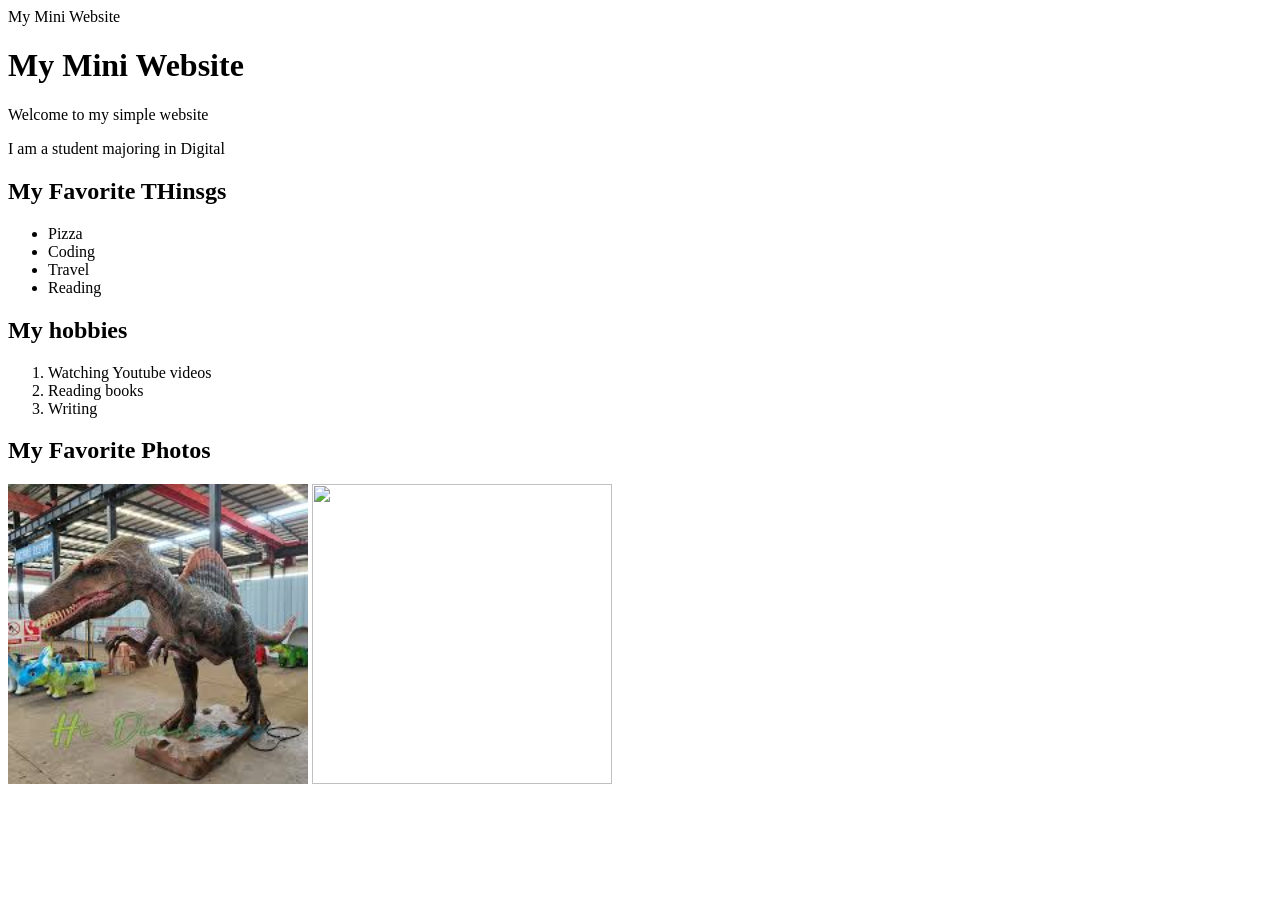
==== index.html @ 7b61d5a0 "miau miau test web" ====
<html> 
<head>
    <meta charset="utf-8"
    <title>My Mini Website</title>
    </head>
    <body>
        <h1>My Mini Website</h1>
        <p>Welcome to my simple website</p>
        <p>I am a student majoring in Digital</p>
        
        <h2>My Favorite THinsgs</h2>
        <ul>
            <li>Pizza</li>
            <li>Coding</li>
            <li>Travel</li>
            <li>Reading</li>
        </ul>
    
        <h2>My hobbies</h2>
        <ol>
            <li>Watching Youtube videos</li>
            <li>Reading books</li>
            <li>Writing</li>
        </ol>
    
        <h2>My Favorite Photos</h2>
        <img src="images/dino/images.jpg" width="300" alt = "spino">
        <img src="images/fukuoka.jpg.jpg" width="300">
    </body>
</html>
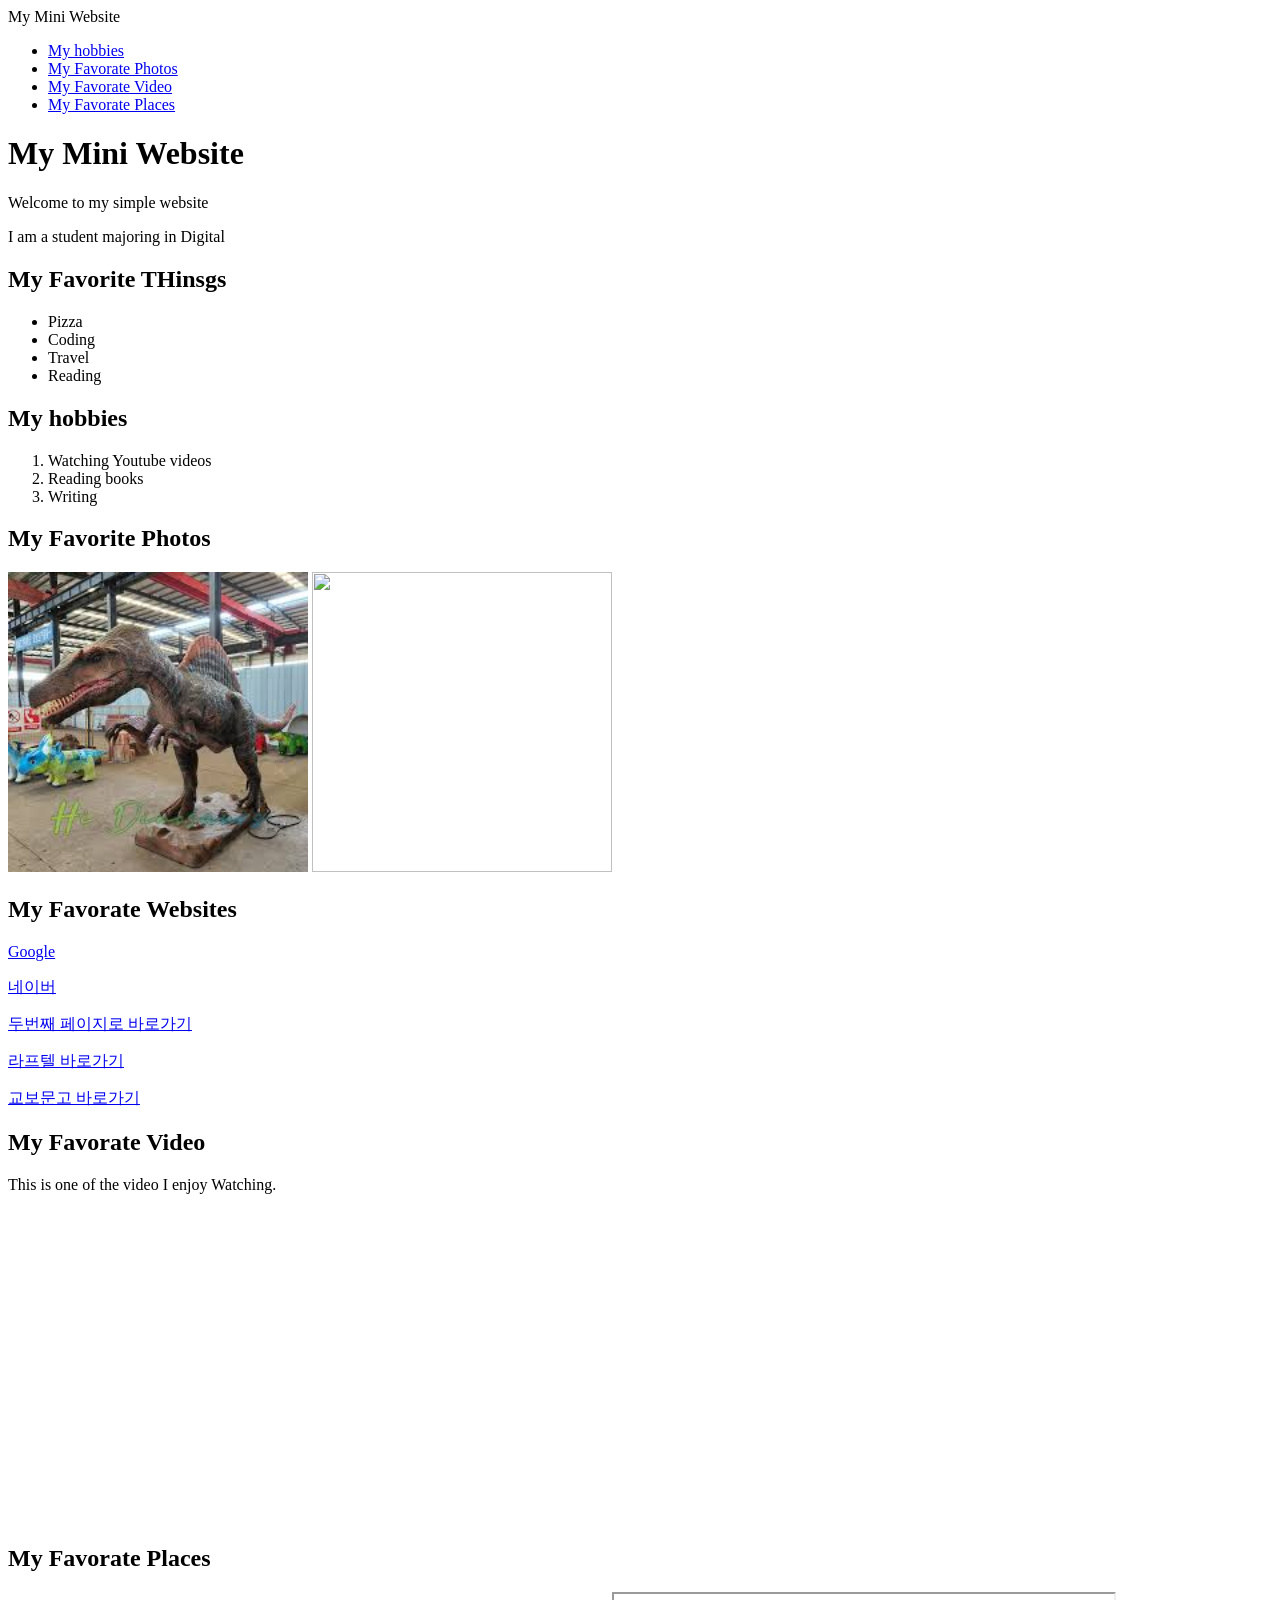
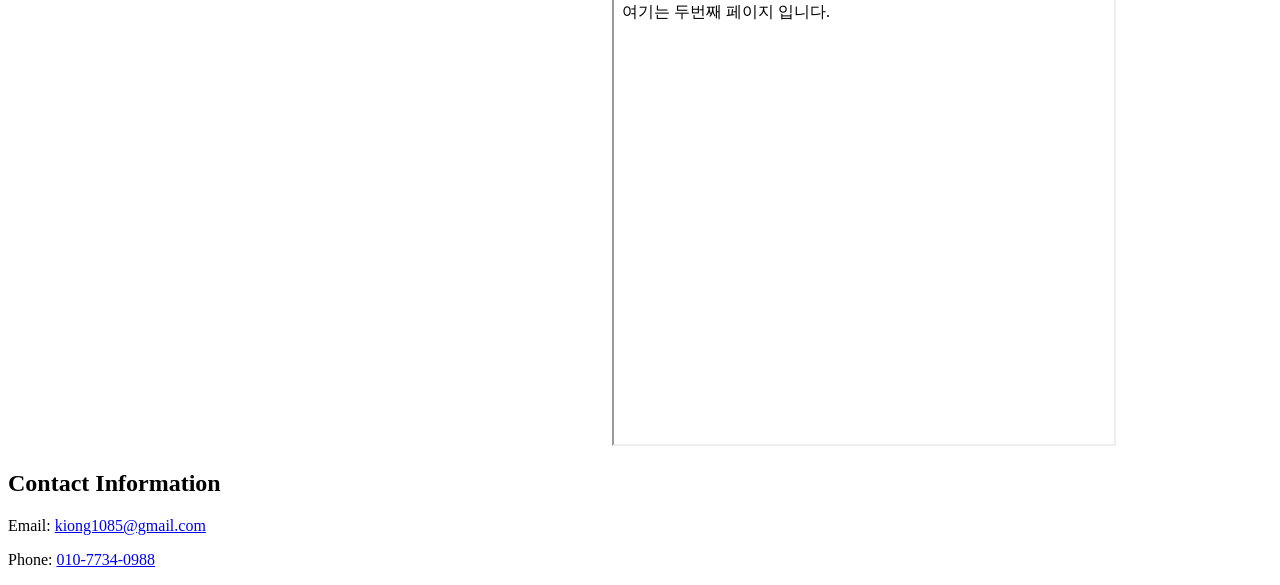
==== commit 7032db62: "add page 2.html inner links, favorite video..." ====
--- a/index.html
+++ b/index.html
@@ -1,9 +1,18 @@
 <html> 
-<head>
-    <meta charset="utf-8"
-    <title>My Mini Website</title>
+    <head>
+        <meta charset="utf-8"
+        <title>My Mini Website</title>
     </head>
     <body>
+        
+        <ul>
+            <li> <a href="#hobby"> My hobbies</a></li>
+            <li> <a href="#photo">My Favorate Photos</a></li>
+            <li> <a href="#video">My Favorate Video</a></li>
+            <li> <a href="#place">My Favorate Places</a></li>
+        </ul>
+        
+        
         <h1>My Mini Website</h1>
         <p>Welcome to my simple website</p>
         <p>I am a student majoring in Digital</p>
@@ -16,15 +25,37 @@
             <li>Reading</li>
         </ul>
     
-        <h2>My hobbies</h2>
+        <h2 id="hobby">My hobbies</h2>
         <ol>
             <li>Watching Youtube videos</li>
             <li>Reading books</li>
             <li>Writing</li>
         </ol>
     
-        <h2>My Favorite Photos</h2>
+        <h2 id="photo">My Favorite Photos</h2>
         <img src="images/dino/images.jpg" width="300" alt = "spino">
         <img src="images/fukuoka.jpg.jpg" width="300">
+    
+        <h2>My Favorate Websites</h2>
+        <p> <a href="https://www.google.com/?hl=ko" target="_blank">Google</a> </p>
+        <p> <a href="https://www.naver.com/" target="_blank">네이버</a></p>
+        <p> <a href="page2.html" target="_blank"> 두번째 페이지로 바로가기 </a> </p>
+        <p> <a href="https://laftel.net/" target="_blank">라프텔 바로가기</a></p>
+        <p> <a href="https://product.kyobobook.co.kr/detail/S000001913217" target="_blank">교보문고 바로가기</a></p>
+
+        <h2 id="video">My Favorate Video</h2>
+        <p>This is one of the video I enjoy Watching.</p>
+        <iframe width="560" height="315" src="https://www.youtube.com/embed/19Cr0wFE_T8?si=k-ho63v_IcapE0Zv" title="YouTube video player" frameborder="0" allow="accelerometer; autoplay; clipboard-write; encrypted-media; gyroscope; picture-in-picture; web-share" referrerpolicy="strict-origin-when-cross-origin" allowfullscreen></iframe>
+
+        <h2 id="place">My Favorate Places</h2>
+        <iframe src="https://www.google.com/maps/embed?pb=!1m18!1m12!1m3!1d3258.23569337583!2d128.89860257632907!3d35.25039175352016!2m3!1f0!2f0!3f0!3m2!1i1024!2i768!4f13.1!3m3!1m2!1s0x3568b8acfc25b357%3A0xc3d01c491a811dee!2z7J247KCc64yA7ZWZ6rWQIOq5gO2VtOy6oO2NvOyKpA!5e0!3m2!1sko!2skr!4v1773932576590!5m2!1sko!2skr" width="600" height="450" style="border:0;" allowfullscreen="" loading="lazy" referrerpolicy="no-referrer-when-downgrade"></iframe>
+
+        <iframe src="page2.html" width="500" height="450"></iframe>
+    
+        <h2>Contact Information</h2>
+        <p>Email: <a href="mailto:kiong1085@gmail.com">kiong1085@gmail.com</a></p>
+        <p>Phone: <a href="tel:010-7734-0988">010-7734-0988</a></p>
+
+
     </body>
 </html>
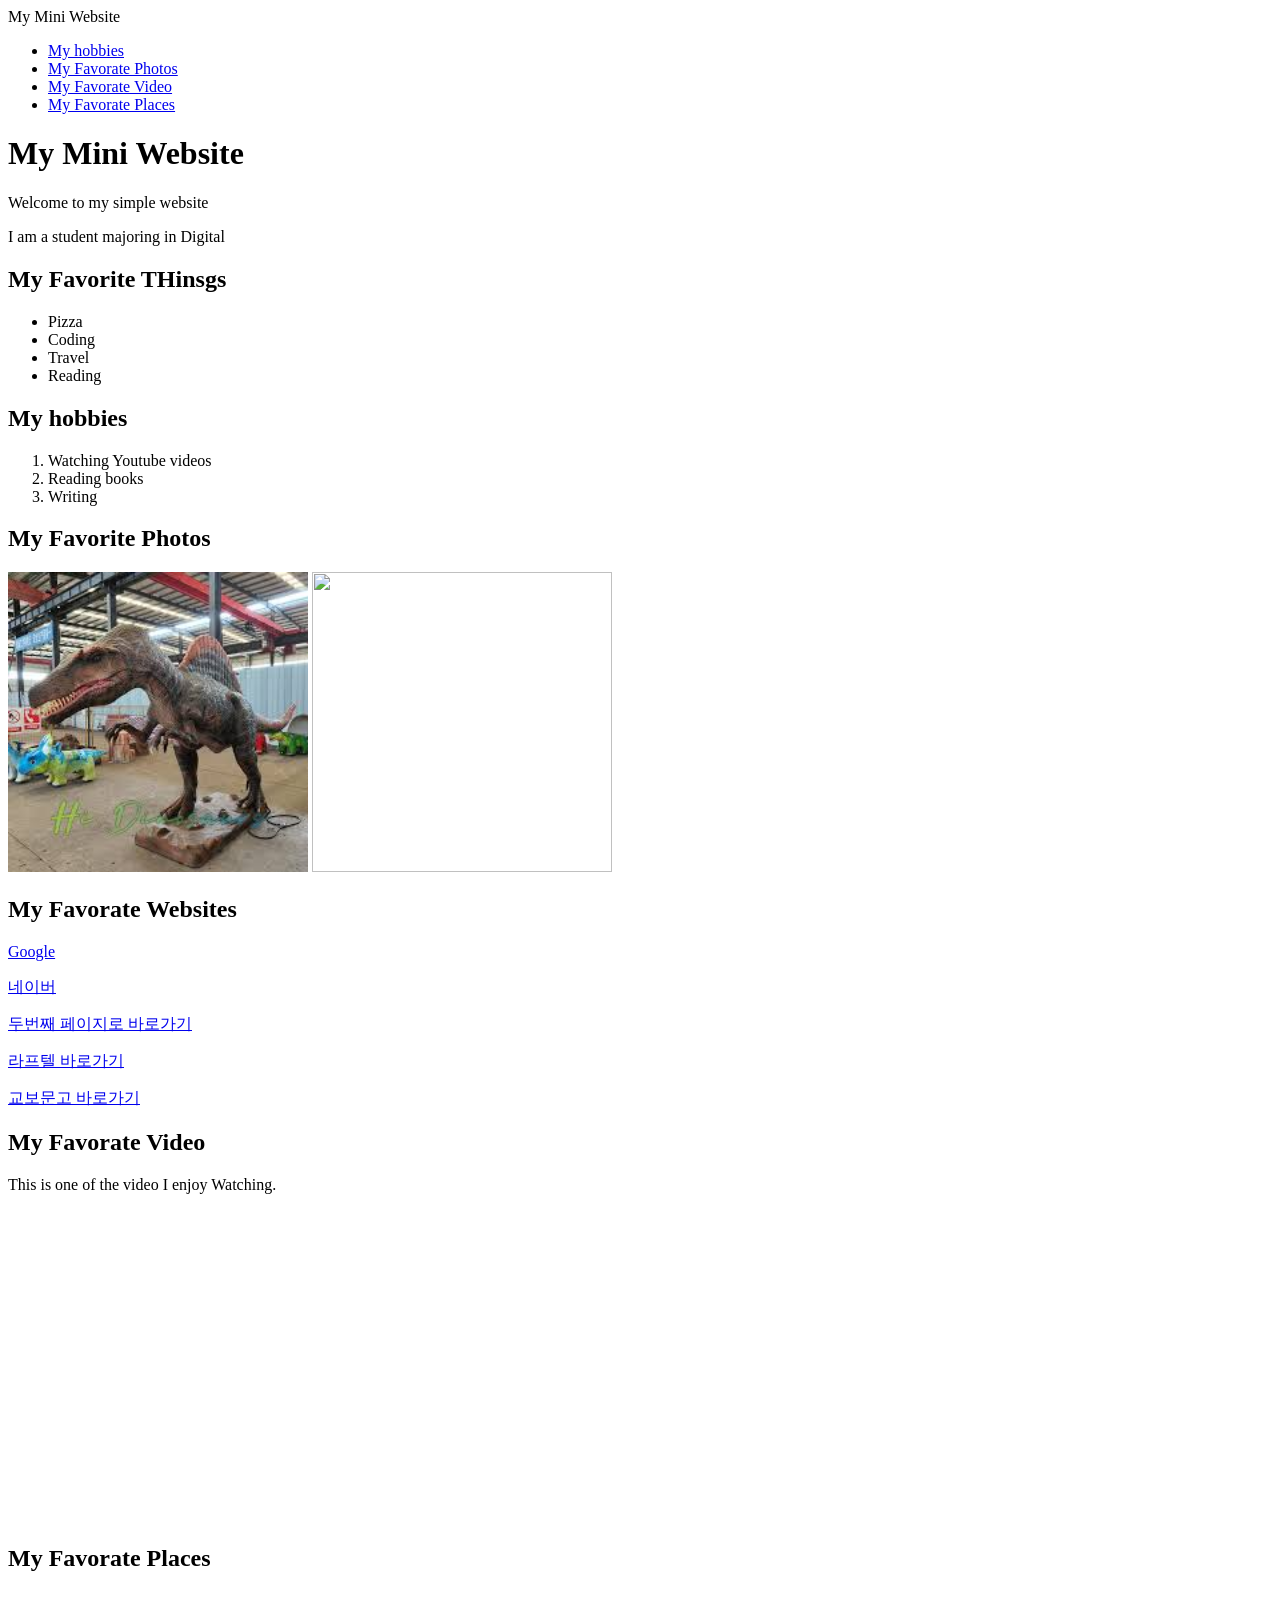
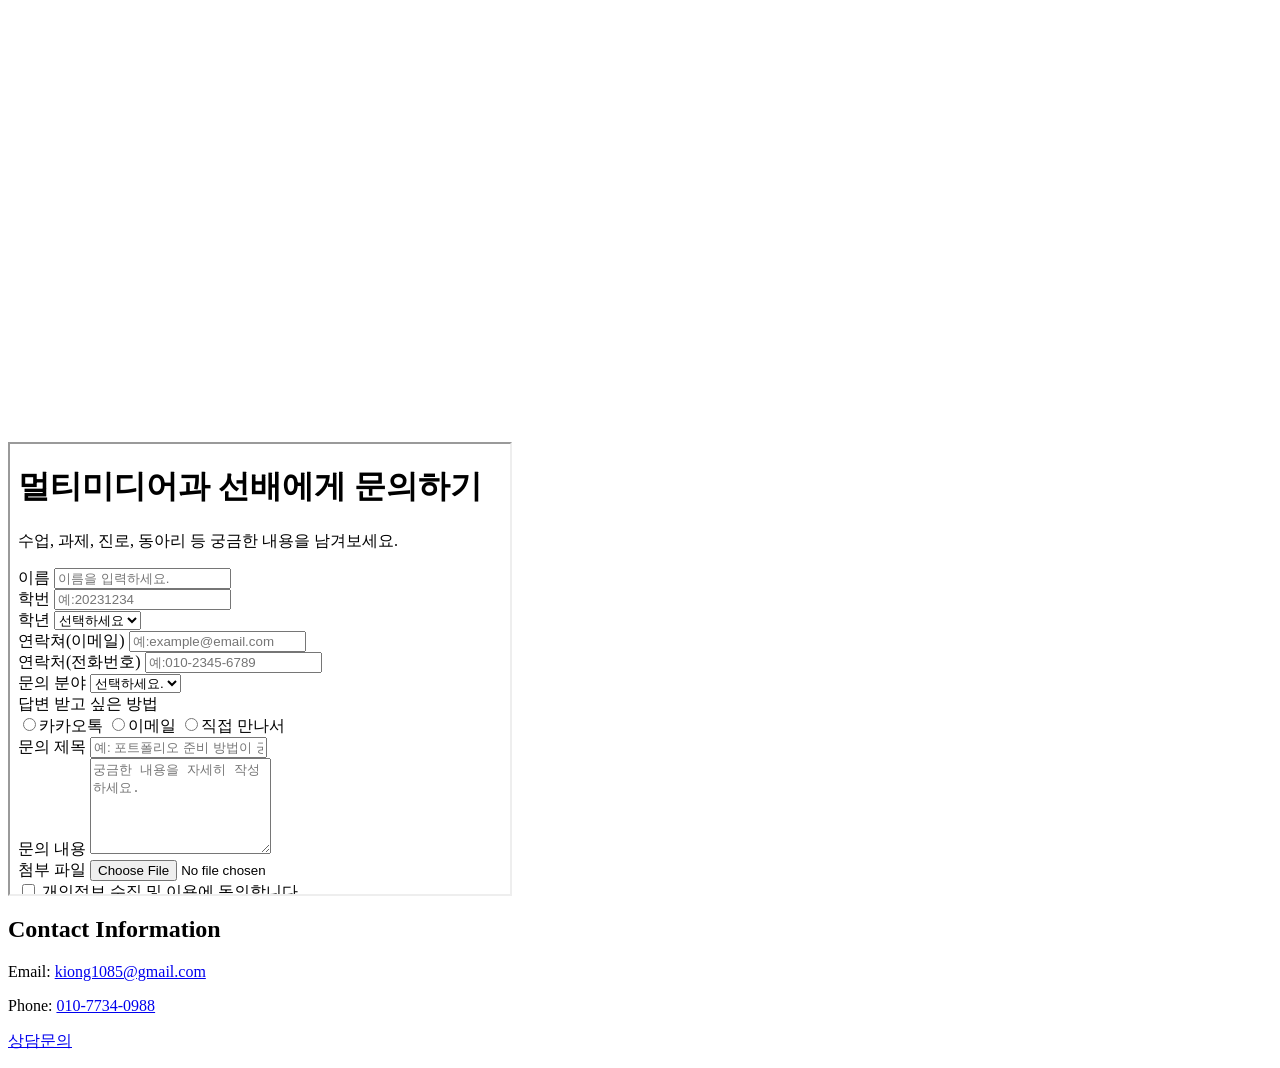
==== commit 55986e41: "Add files via upload" ====
--- a/index.html
+++ b/index.html
@@ -4,19 +4,25 @@
         <title>My Mini Website</title>
     </head>
     <body>
-        
+        <nav>
         <ul>
             <li> <a href="#hobby"> My hobbies</a></li>
             <li> <a href="#photo">My Favorate Photos</a></li>
             <li> <a href="#video">My Favorate Video</a></li>
             <li> <a href="#place">My Favorate Places</a></li>
         </ul>
+        </nav>
         
-        
+        <header>
         <h1>My Mini Website</h1>
         <p>Welcome to my simple website</p>
         <p>I am a student majoring in Digital</p>
-        
+        </header>
+
+        <section>
+
+            <article>
+
         <h2>My Favorite THinsgs</h2>
         <ul>
             <li>Pizza</li>
@@ -24,38 +30,52 @@
             <li>Travel</li>
             <li>Reading</li>
         </ul>
-    
+    </article>
+
+        <article>
         <h2 id="hobby">My hobbies</h2>
         <ol>
             <li>Watching Youtube videos</li>
             <li>Reading books</li>
             <li>Writing</li>
         </ol>
-    
+        </article>
+
+        <article>
         <h2 id="photo">My Favorite Photos</h2>
         <img src="images/dino/images.jpg" width="300" alt = "spino">
         <img src="images/fukuoka.jpg.jpg" width="300">
-    
+            </article>
+
+            <article>
         <h2>My Favorate Websites</h2>
         <p> <a href="https://www.google.com/?hl=ko" target="_blank">Google</a> </p>
         <p> <a href="https://www.naver.com/" target="_blank">네이버</a></p>
         <p> <a href="page2.html" target="_blank"> 두번째 페이지로 바로가기 </a> </p>
         <p> <a href="https://laftel.net/" target="_blank">라프텔 바로가기</a></p>
         <p> <a href="https://product.kyobobook.co.kr/detail/S000001913217" target="_blank">교보문고 바로가기</a></p>
+                </article>
 
+                <article>
         <h2 id="video">My Favorate Video</h2>
         <p>This is one of the video I enjoy Watching.</p>
         <iframe width="560" height="315" src="https://www.youtube.com/embed/19Cr0wFE_T8?si=k-ho63v_IcapE0Zv" title="YouTube video player" frameborder="0" allow="accelerometer; autoplay; clipboard-write; encrypted-media; gyroscope; picture-in-picture; web-share" referrerpolicy="strict-origin-when-cross-origin" allowfullscreen></iframe>
+                    </article>
 
+                    <article>
         <h2 id="place">My Favorate Places</h2>
         <iframe src="https://www.google.com/maps/embed?pb=!1m18!1m12!1m3!1d3258.23569337583!2d128.89860257632907!3d35.25039175352016!2m3!1f0!2f0!3f0!3m2!1i1024!2i768!4f13.1!3m3!1m2!1s0x3568b8acfc25b357%3A0xc3d01c491a811dee!2z7J247KCc64yA7ZWZ6rWQIOq5gO2VtOy6oO2NvOyKpA!5e0!3m2!1sko!2skr!4v1773932576590!5m2!1sko!2skr" width="600" height="450" style="border:0;" allowfullscreen="" loading="lazy" referrerpolicy="no-referrer-when-downgrade"></iframe>
+                    </article>
+
 
         <iframe src="page2.html" width="500" height="450"></iframe>
-    
+        </section>
+
+    <footer>
         <h2>Contact Information</h2>
         <p>Email: <a href="mailto:kiong1085@gmail.com">kiong1085@gmail.com</a></p>
         <p>Phone: <a href="tel:010-7734-0988">010-7734-0988</a></p>
-
-
+        <p><a href="page2.html" target="_blank">상담문의</a></p>
+        </footer>
     </body>
 </html>
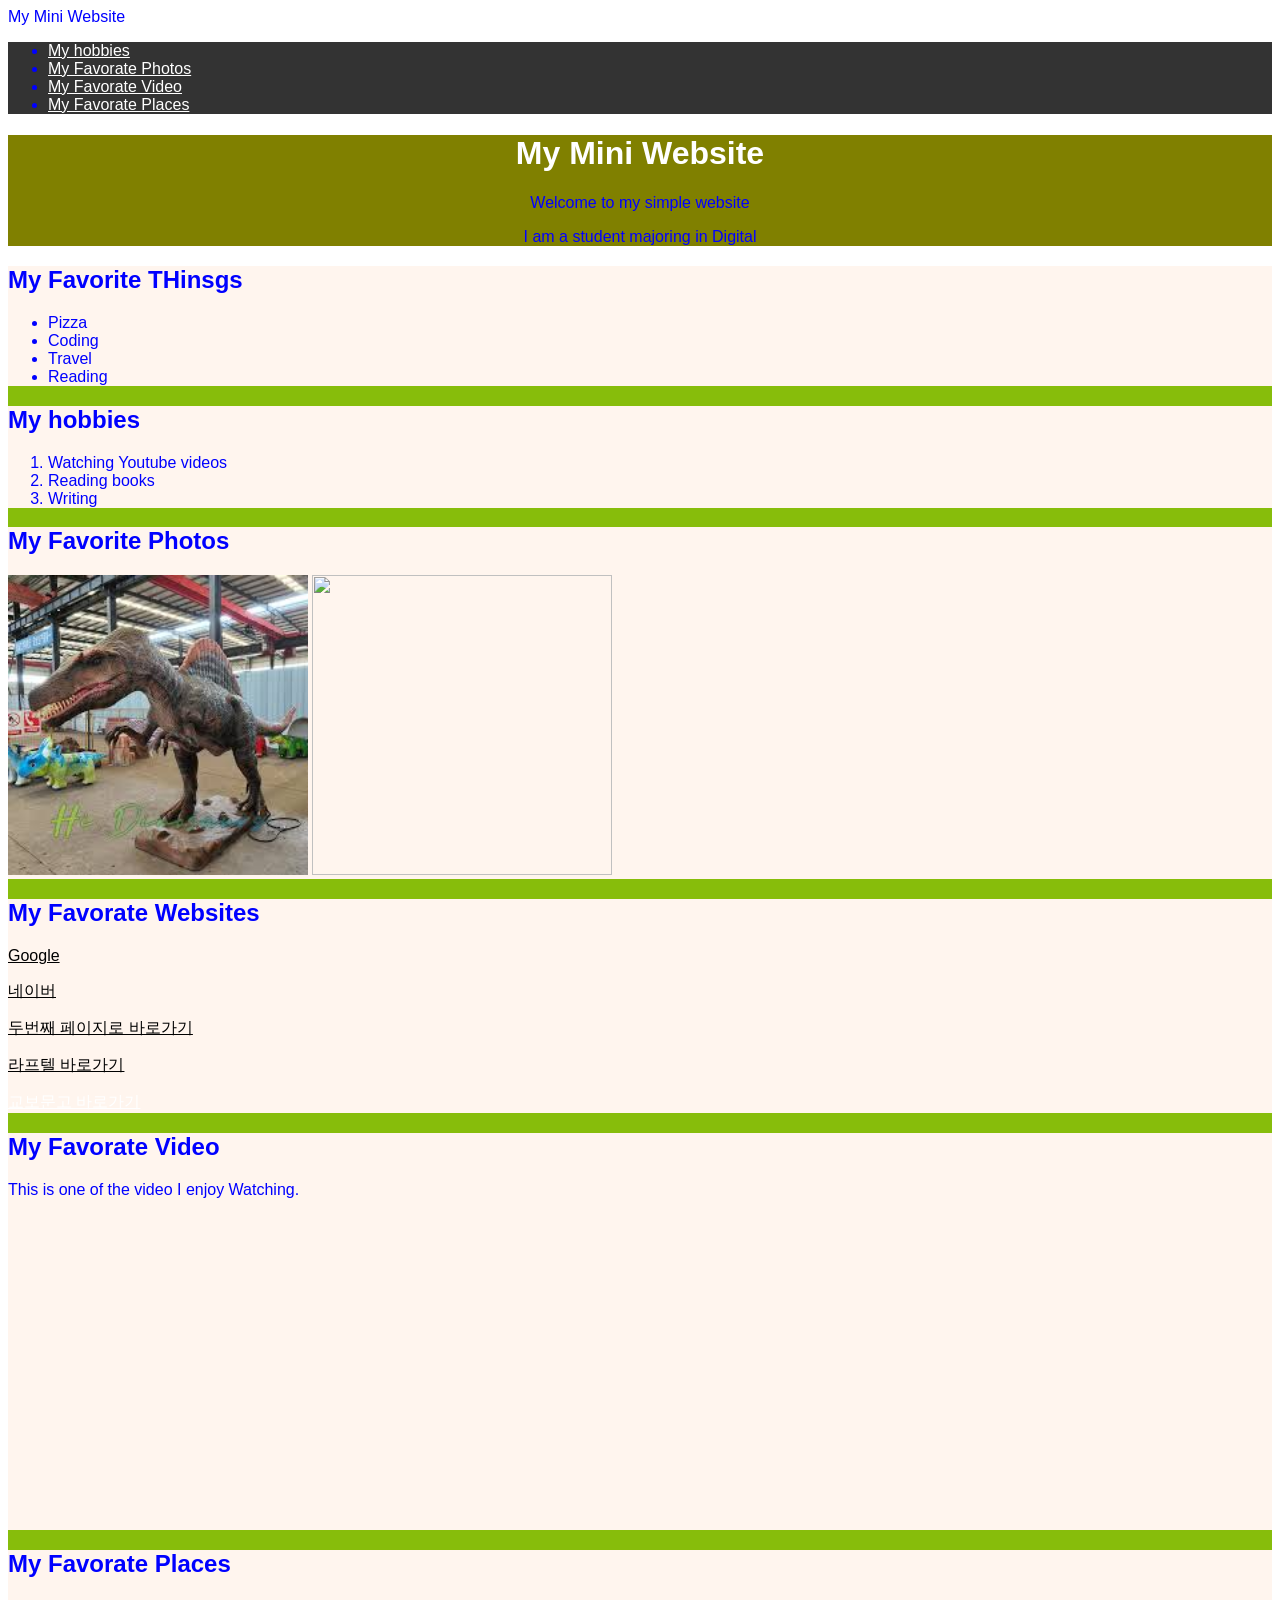
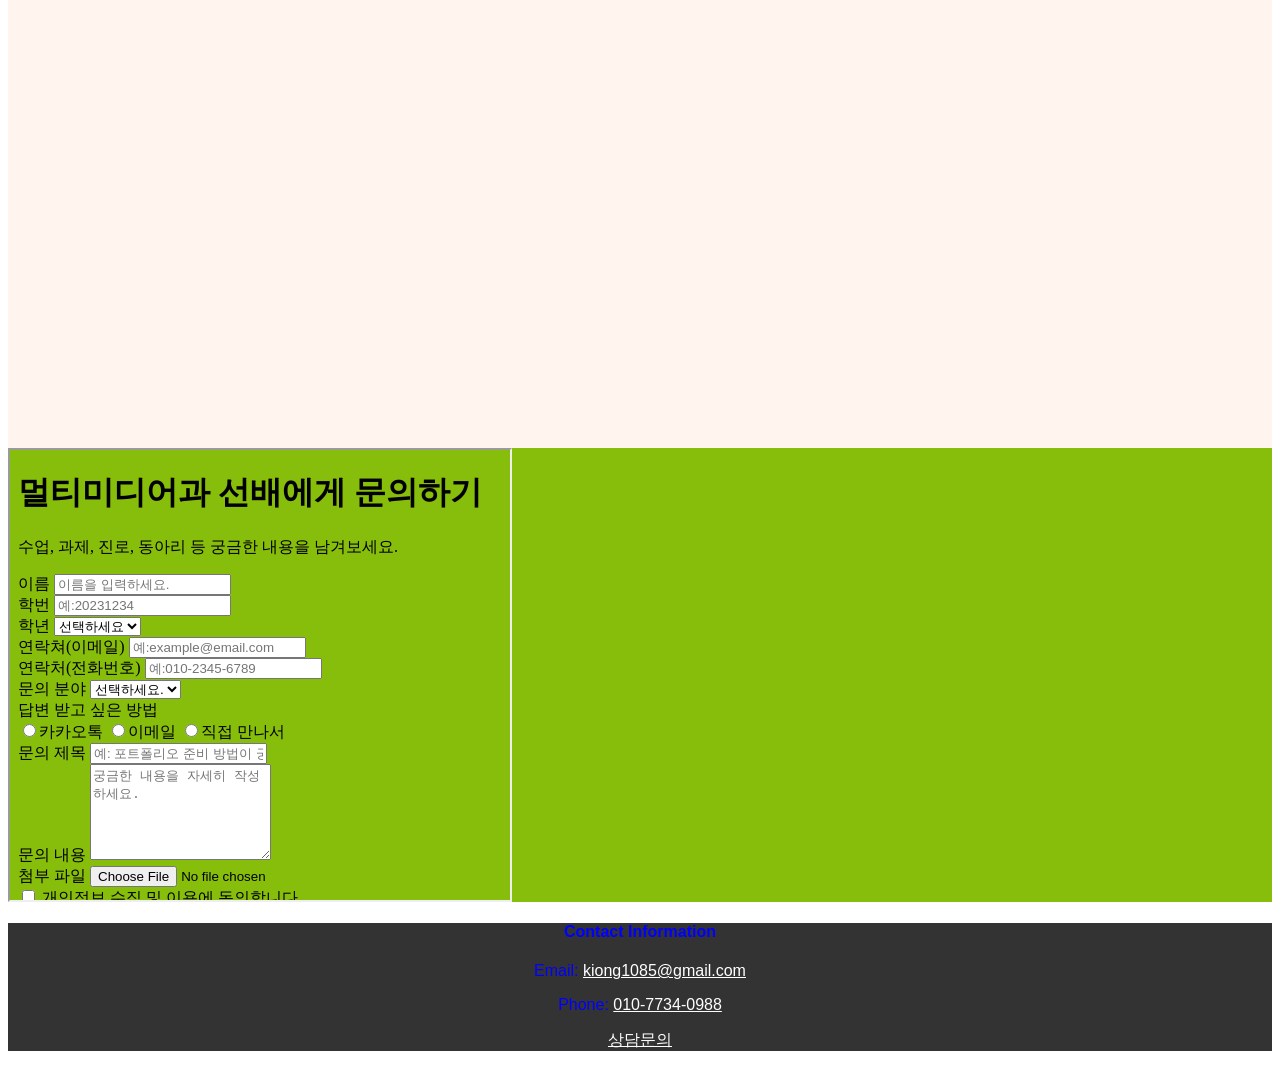
==== commit ddfaf1f1: "Add files via upload" ====
--- a/index.html
+++ b/index.html
@@ -2,6 +2,8 @@
     <head>
         <meta charset="utf-8"
         <title>My Mini Website</title>
+<link rel="stylesheet" href="style.css">
+    
     </head>
     <body>
         <nav>
@@ -49,10 +51,10 @@
 
             <article>
         <h2>My Favorate Websites</h2>
-        <p> <a href="https://www.google.com/?hl=ko" target="_blank">Google</a> </p>
-        <p> <a href="https://www.naver.com/" target="_blank">네이버</a></p>
-        <p> <a href="page2.html" target="_blank"> 두번째 페이지로 바로가기 </a> </p>
-        <p> <a href="https://laftel.net/" target="_blank">라프텔 바로가기</a></p>
+        <p> <a href="https://www.google.com/?hl=ko" target="_blank" style="color:black">Google</a> </p>
+        <p> <a href="https://www.naver.com/" target="_blank" style="color:black;">네이버</a></p>
+        <p> <a href="page2.html" target="_blank" style="color: black;"> 두번째 페이지로 바로가기 </a> </p>
+        <p> <a href="https://laftel.net/" target="_blank" style="color: black;">라프텔 바로가기</a></p>
         <p> <a href="https://product.kyobobook.co.kr/detail/S000001913217" target="_blank">교보문고 바로가기</a></p>
                 </article>
 
@@ -72,7 +74,7 @@
         </section>
 
     <footer>
-        <h2>Contact Information</h2>
+        <h4>Contact Information</h4>
         <p>Email: <a href="mailto:kiong1085@gmail.com">kiong1085@gmail.com</a></p>
         <p>Phone: <a href="tel:010-7734-0988">010-7734-0988</a></p>
         <p><a href="page2.html" target="_blank">상담문의</a></p>
--- a/style.css
+++ b/style.css
@@ -0,0 +1,17 @@
+ nav { background-color: #333; }
+header {background-color: olive;
+text-align: center;}
+section {background-color: rgb(135, 189, 11);}
+footer {background-color: #333; text-align: center;}
+article {background-color: seashell;}
+    
+a { color:white; }
+    
+h1 {color: white;}
+
+* {font-family: Arial, Helvetica, sans-serif;
+ color: blue;}
+
+
+
+
